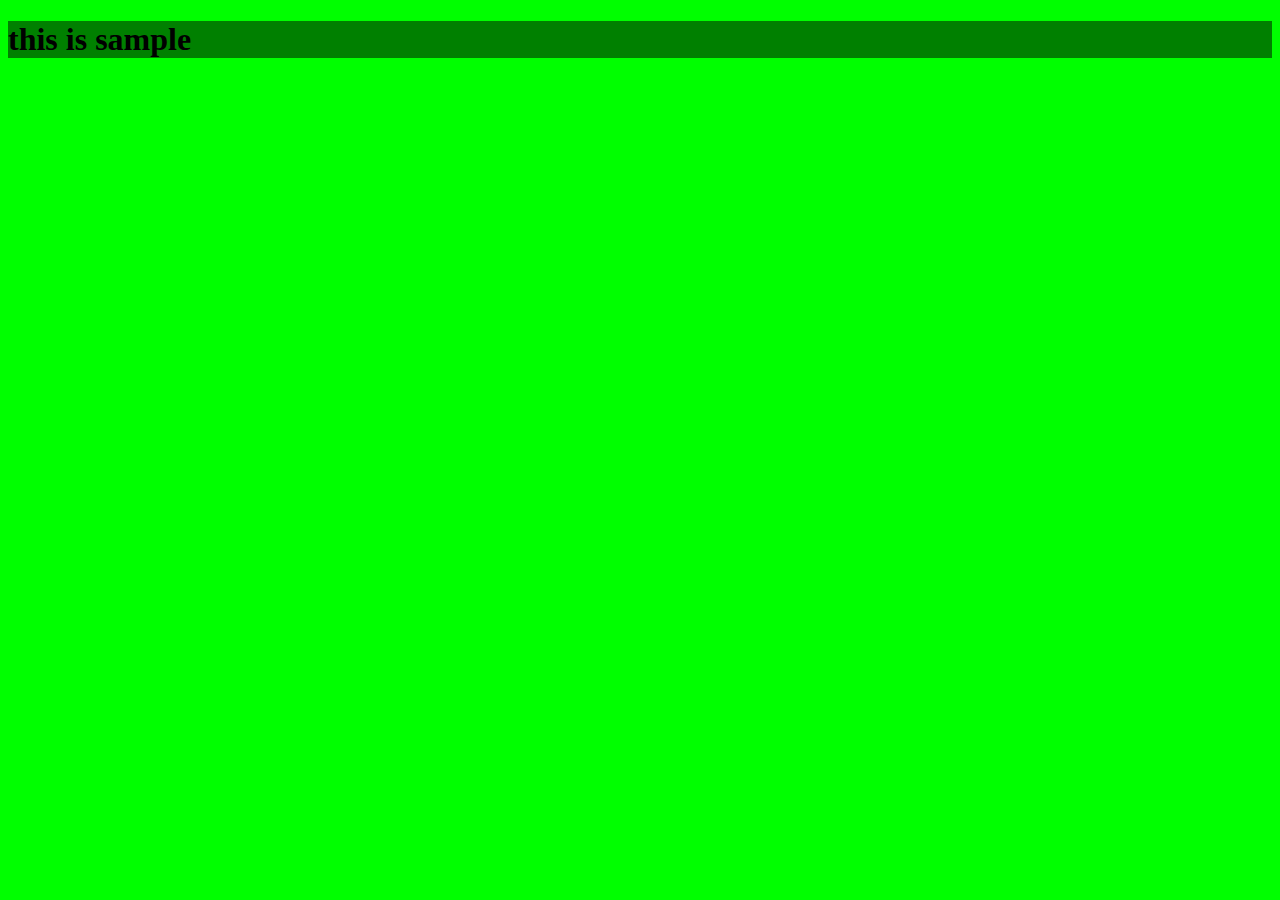
==== base_di_partenza/sample.html @ bad18969 "basic function implemented" ====
<!DOCTYPE html>
<html lang="en">
   <head>
      <meta charset="UTF-8" />
      <meta name="viewport" content="width=device-width, initial-scale=1.0" />
      <title>Document</title>
      <style>
         body {
            background-color: rgb(0, 255, 0);
         }
         h1 {
            background-color: green;
         }

         .red {
            background-color: red;
            color: aliceblue;
         }

         .text-container {
            position: relative;
         }

         .text-row {
            position: relative;
            font-size: 1em;
            width: 100%;
         }

         .text-block {
            white-space: pre;
            width: 100%;
            font-family: Arial, Helvetica, sans-serif;
            position: absolute;
            top: 0;
            text-align: right;
            color: rgb(0, 255, 0);
            transition: all 1s ease-in-out;
         }

         /* .hide-odd:nth-child(odd) {
            visibility: hidden;
         }

         .hide-even:nth-child(even) {
            visibility: hidden;
         } */

         .text-red:nth-child(even) {
            color: red;
            z-index: 3;
         }

         .display-none {
            display: none;
         }
      </style>
   </head>
   <body>
      <div id="text-animation"></div>
      <div><h1>this is sample</h1></div>
      <div class="text-container">
         <!-- <p class="text-block">P P P P P P P P</p>
         <p class="text-block text-red">P P P P P</p> -->
      </div>
      <script src="script.js"></script>
   </body>
</html>
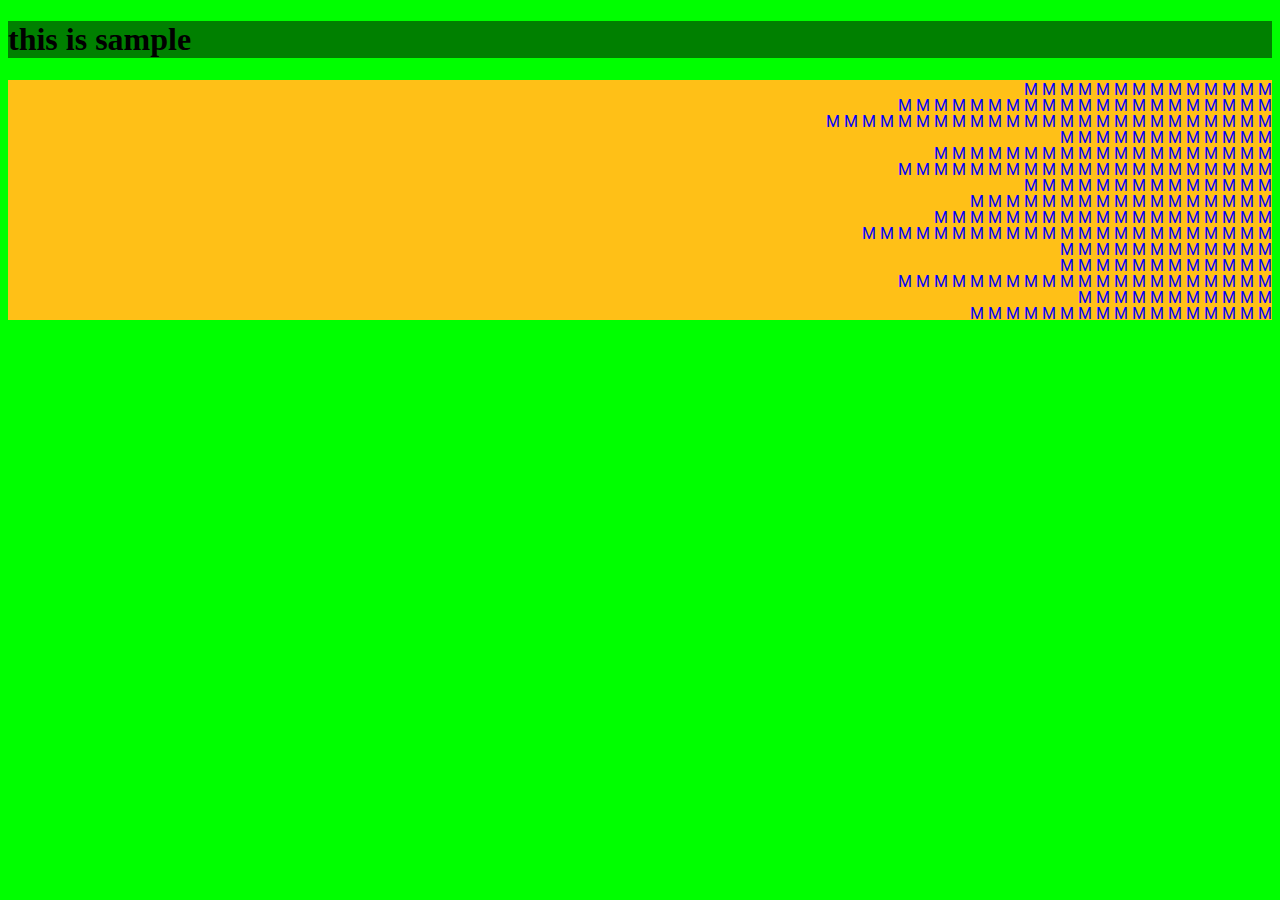
==== commit a8645a0c: "there's a better solution than this" ====
--- a/base_di_partenza/sample.html
+++ b/base_di_partenza/sample.html
@@ -5,6 +5,8 @@
       <meta name="viewport" content="width=device-width, initial-scale=1.0" />
       <title>Document</title>
       <style>
+         @import url("https://fonts.googleapis.com/css2?family=Roboto:wght@300;400;500;700&family=Spectral:wght@400;600;700&display=swap");
+
          body {
             background-color: rgb(0, 255, 0);
          }
@@ -54,6 +56,44 @@
          .display-none {
             display: none;
          }
+
+         .word-text span {
+            color: blue;
+            opacity: 0;
+            transition: all 1s ease-in-out;
+         }
+
+         .word {
+            opacity: 1;
+         }
+
+         #container-animation {
+            /* white-space: pre; */
+            width: 100%;
+            display: flex;
+            flex-direction: column;
+            align-items: flex-end;
+            background-color: #ffc017;
+         }
+
+         .row-letter {
+            margin: 0;
+            padding: 0;
+            height: 1em;
+            font-size: 1em;
+            font-family: "Roboto", sans-serif;
+         }
+
+         .letter-original {
+            color: blue;
+            opacity: 1;
+            transition: all 0.3s ease-in-out;
+         }
+
+         .letter-dynamics {
+            opacity: 0;
+            color: red;
+         }
       </style>
    </head>
    <body>
@@ -63,6 +103,8 @@
          <!-- <p class="text-block">P P P P P P P P</p>
          <p class="text-block text-red">P P P P P</p> -->
       </div>
+
+      <div id="container-animation"></div>
       <script src="script.js"></script>
    </body>
 </html>
